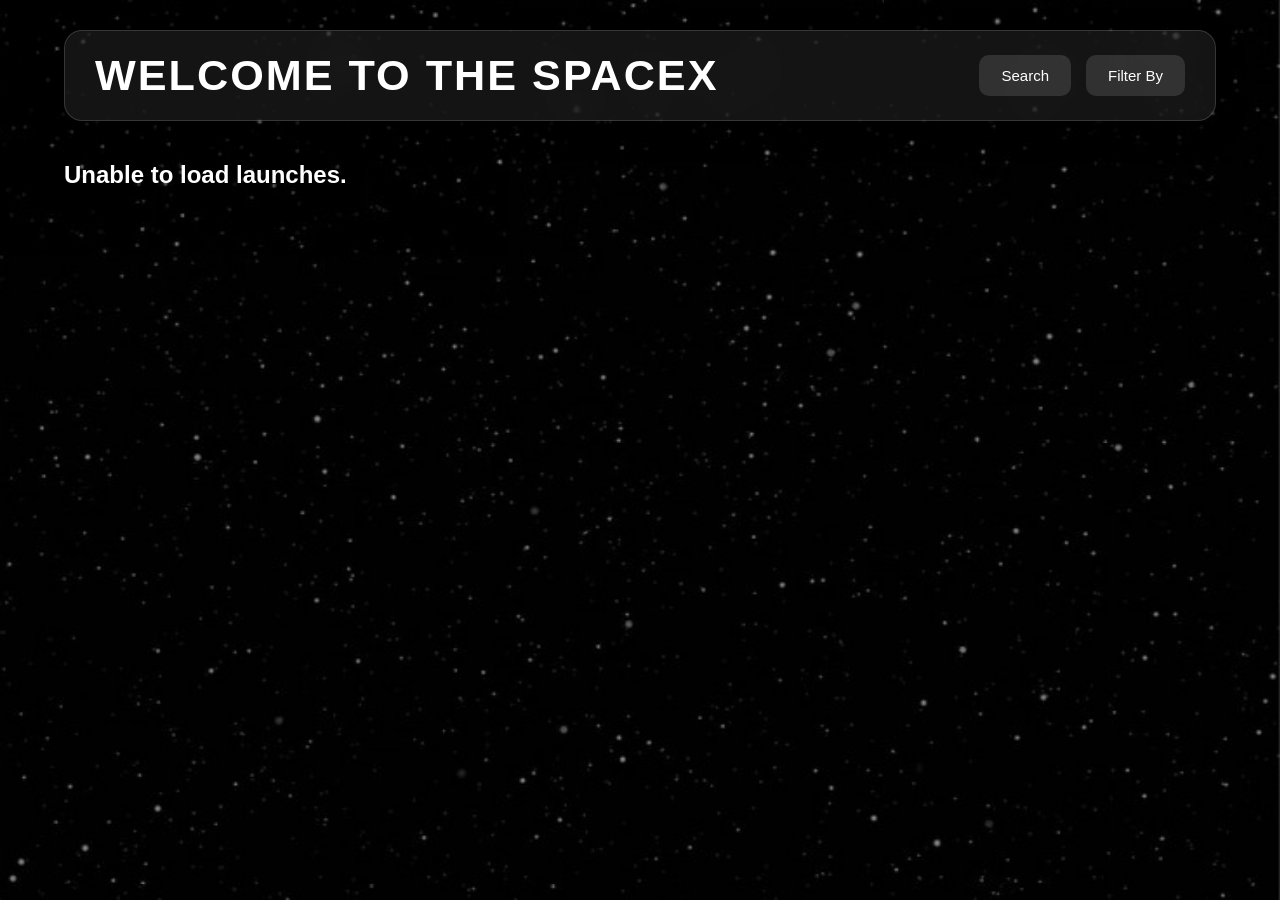
==== dashboard.html @ 3a9d0d46 "first commit" ====
<!DOCTYPE html>
<html lang="en">
<head>
    <meta charset="UTF-8">
    <meta name="viewport" content="width=device-width, initial-scale=1.0">
    <title>SpaceX Dashboard</title>
    <link rel="stylesheet" href="style.css">
</head>
<body>

<div class="dashboard">

    <!-- Background -->
    <img src="page2.jpg" alt="Space Background" class="dashboard-image">

    <!-- Overlay -->
    <div class="overlay">

        <!-- Header -->
        <header class="header">

            <h1>WELCOME TO THE SPACEX</h1>

            <div class="actions">
                <button class="search">Search</button>
                <button class="filter">Filter By</button>
            </div>

        </header>

        <!-- Rocket Cards -->
        <section class="rocket-container" id="rocket-container">

            <!-- JS se cards generate honge -->

        </section>

    </div>

</div>

<script src="script.js"></script>

</body>
</html>
---- style.css ----
/* ===================================
   RESET
=================================== */

*{
    margin:0;
    padding:0;
    box-sizing:border-box;
}

html,
body{
    width:100%;
    min-height:100%;
    font-family:Arial, Helvetica, sans-serif;
    overflow-x:hidden;
    color:#fff;
}

/* ===================================
   LANDING PAGE
=================================== */

.hero{
    position:relative;
    width:100%;
    height:100vh;
    overflow:hidden;
}

.hero-image{
    width:100%;
    height:100%;
    object-fit:cover;
    display:block;
}

.hero::before{
    content:"";
    position:absolute;
    inset:0;
    background:rgba(0,0,0,.45);
}

.hero .header{
    position:absolute;
    top:50%;
    left:50%;
    transform:translate(-50%,-50%);
    display:flex;
    flex-direction:column;
    align-items:center;
    gap:30px;
    z-index:10;
}

.hero h1{
    font-size:4rem;
    letter-spacing:3px;
}

.rocket{
    width:130px;
    cursor:pointer;
    animation:float 2.5s ease-in-out infinite;
    transition:.3s;
}

.rocket:hover{
    transform:scale(1.1);
}

.launch{
    animation:launch 2s forwards;
}

@keyframes float{

    0%{transform:translateY(0);}
    50%{transform:translateY(-15px);}
    100%{transform:translateY(0);}

}

@keyframes launch{

    from{
        transform:translateY(0);
    }

    to{
        transform:translateY(-180vh);
    }

}

/* ===================================
   DASHBOARD
=================================== */

.dashboard{
    position:relative;
    width:100%;
    min-height:100vh;
}

.dashboard-image{
    position:fixed;
    top:0;
    left:0;
    width:100%;
    height:100%;
    object-fit:cover;
    z-index:-2;
}

.overlay{
    min-height:100vh;
    background:rgba(0,0,0,.45);
    padding:30px 0 60px;
}

/* ===================================
   HEADER
=================================== */

.header{

    width:90%;
    max-width:1300px;

    margin:0 auto 40px;

    display:flex;
    justify-content:space-between;
    align-items:center;

    padding:20px 30px;

    background:rgba(255,255,255,.08);

    backdrop-filter:blur(18px);

    border-radius:18px;

    border:1px solid rgba(255,255,255,.15);

    box-shadow:0 10px 30px rgba(0,0,0,.3);

}

.header h1{

    font-size:2.7rem;

    letter-spacing:2px;

}

/* ===================================
   BUTTONS
=================================== */

.actions{

    display:flex;
    gap:15px;

}

.actions button{

    padding:12px 22px;

    border:none;

    border-radius:10px;

    background:rgba(255,255,255,.12);

    color:white;

    cursor:pointer;

    font-size:15px;

    transition:.3s;

}

.actions button:hover{

    background:#69c4b5;

    color:#fff;

    transform:translateY(-3px);

}

/* ===================================
   ROCKET GRID
=================================== */

.rocket-container{

    width:90%;
    max-width:1300px;

    margin:auto;

    display:grid;

    grid-template-columns:repeat(3,1fr);

    gap:25px;

}

/* ===================================
   ROCKET CARD
=================================== */

.rocket-card{

    background:rgba(28,29,34,.85);

    backdrop-filter:blur(15px);

    border-radius:18px;

    padding:20px;

    border:1px solid rgba(255,255,255,.08);

    transition:.3s;

}

.rocket-card:hover{

    transform:translateY(-8px);

    box-shadow:0 10px 25px rgba(0,255,255,.25);

}

/* Badge */

.status{

    display:inline-block;

    padding:8px 16px;

    border-radius:30px;

    background:#0f5132;

    color:#63ff9b;

    font-size:13px;

    font-weight:bold;

    margin-bottom:20px;

}

/* Rocket Emoji/Image */

.rocket-image{

    font-size:70px;

    text-align:center;

    margin-bottom:20px;

}

/* Rocket Name */

.rocket-card h2{

    margin-bottom:10px;

    font-size:28px;

}

/* Launch Date */

.launch-date{

    color:#ccc;

    margin-bottom:12px;

}

/* Status */

.rocket-status{

    color:#00ffff;

    font-weight:bold;

}

/* ===================================
   RESPONSIVE
=================================== */

@media(max-width:992px){

.header{

    flex-direction:column;

    gap:20px;

    text-align:center;

}

.rocket-container{

    grid-template-columns:repeat(2,1fr);

}

}

@media(max-width:600px){

.header h1{

    font-size:2rem;

}

.actions{

    flex-direction:column;

    width:100%;

}

.actions button{

    width:100%;

}

.rocket-container{

    grid-template-columns:1fr;

}

.hero h1{

    font-size:2.5rem;

}

}
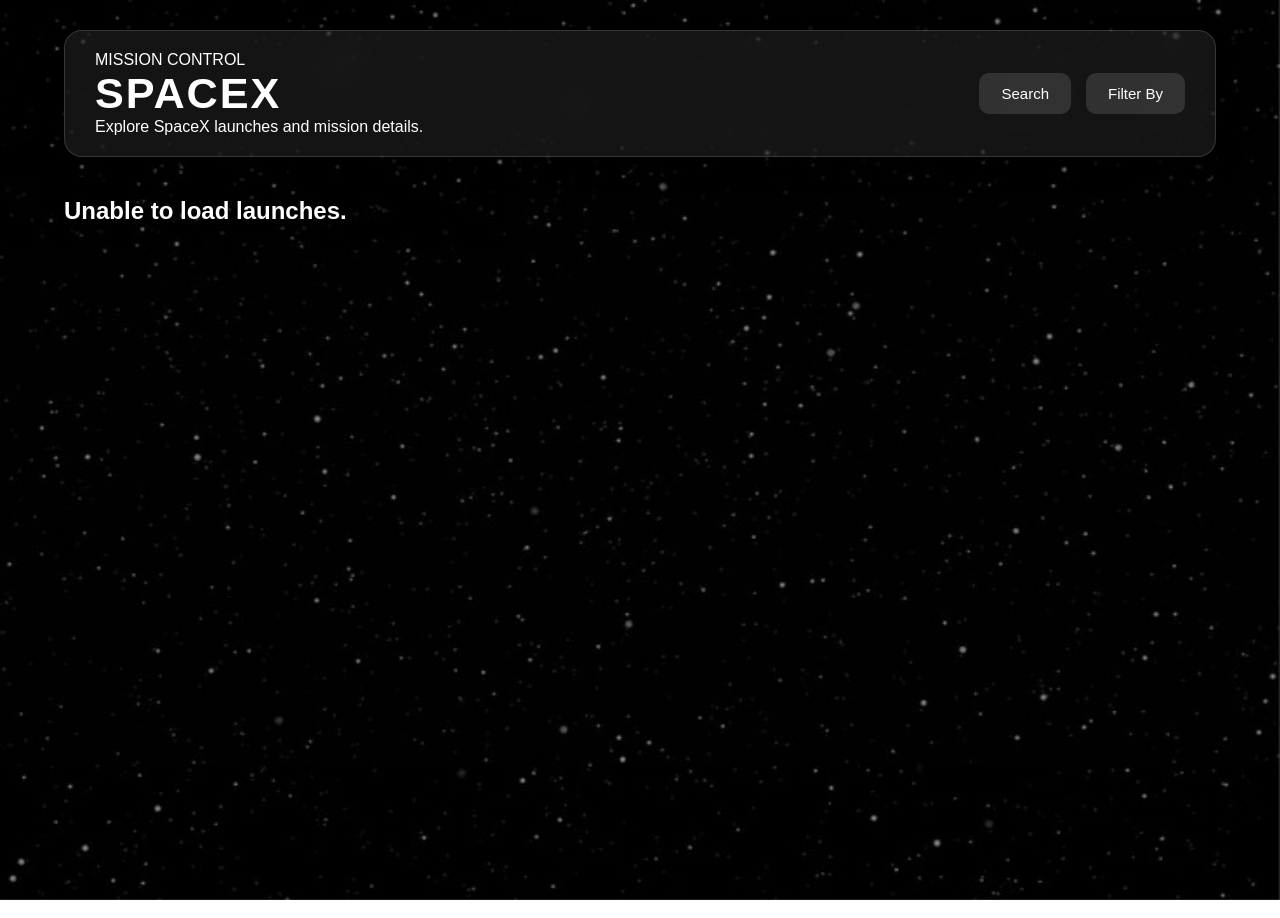
==== commit 99fb73e0: "updated dashboard" ====
--- a/dashboard.html
+++ b/dashboard.html
@@ -3,43 +3,76 @@
 <head>
     <meta charset="UTF-8">
     <meta name="viewport" content="width=device-width, initial-scale=1.0">
-    <title>SpaceX Dashboard</title>
+
+    <meta name="description"
+          content="SpaceX Mission Control Dashboard displaying launch and mission information.">
+
+    <title>SpaceX Mission Control</title>
+
     <link rel="stylesheet" href="style.css">
 </head>
+
 <body>
 
-<div class="dashboard">
+    <main class="dashboard">
 
-    <!-- Background -->
-    <img src="page2.jpg" alt="Space Background" class="dashboard-image">
+        <!-- Background -->
+        <img
+            src="page2.jpg"
+            alt="SpaceX mission background"
+            class="dashboard-image"
+        >
 
-    <!-- Overlay -->
-    <div class="overlay">
+        <!-- Overlay -->
+        <div class="overlay">
 
-        <!-- Header -->
-        <header class="header">
+            <!-- Header -->
+            <header class="header">
 
-            <h1>WELCOME TO THE SPACEX</h1>
+                <div class="header-content">
+                    <p class="subtitle">MISSION CONTROL</p>
+                    <h1>SPACEX</h1>
+                    <p class="description">
+                        Explore SpaceX launches and mission details.
+                    </p>
+                </div>
 
-            <div class="actions">
-                <button class="search">Search</button>
-                <button class="filter">Filter By</button>
-            </div>
+                <div class="actions">
 
-        </header>
+                    <button
+                        type="button"
+                        class="search"
+                        id="search-btn"
+                    >
+                        Search
+                    </button>
 
-        <!-- Rocket Cards -->
-        <section class="rocket-container" id="rocket-container">
+                    <button
+                        type="button"
+                        class="filter"
+                        id="filter-btn"
+                    >
+                        Filter By
+                    </button>
 
-            <!-- JS se cards generate honge -->
+                </div>
 
-        </section>
+            </header>
 
-    </div>
+            <!-- Rocket Cards -->
+            <section
+                class="rocket-container"
+                id="rocket-container"
+                aria-label="SpaceX missions"
+            >
+                <!-- Cards will be generated dynamically using JavaScript -->
+            </section>
 
-</div>
+        </div>
 
-<script src="script.js"></script>
+    </main>
+
+    <script src="script.js"></script>
 
 </body>
-</html>+</html>git
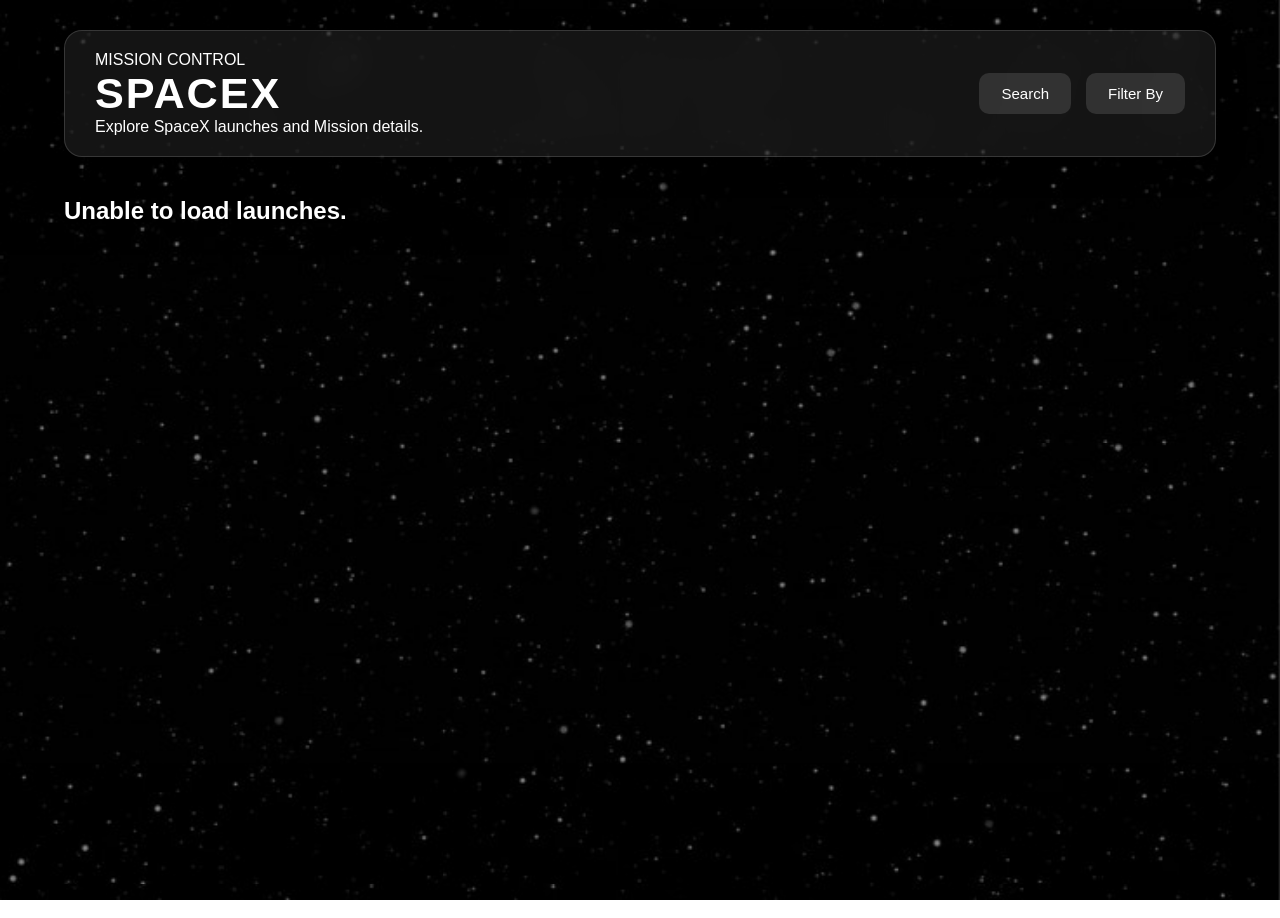
==== commit 36b6afcc: "updated dashboard.html" ====
--- a/dashboard.html
+++ b/dashboard.html
@@ -33,7 +33,7 @@
                     <p class="subtitle">MISSION CONTROL</p>
                     <h1>SPACEX</h1>
                     <p class="description">
-                        Explore SpaceX launches and mission details.
+                        Explore SpaceX launches and Mission details.
                     </p>
                 </div>
 
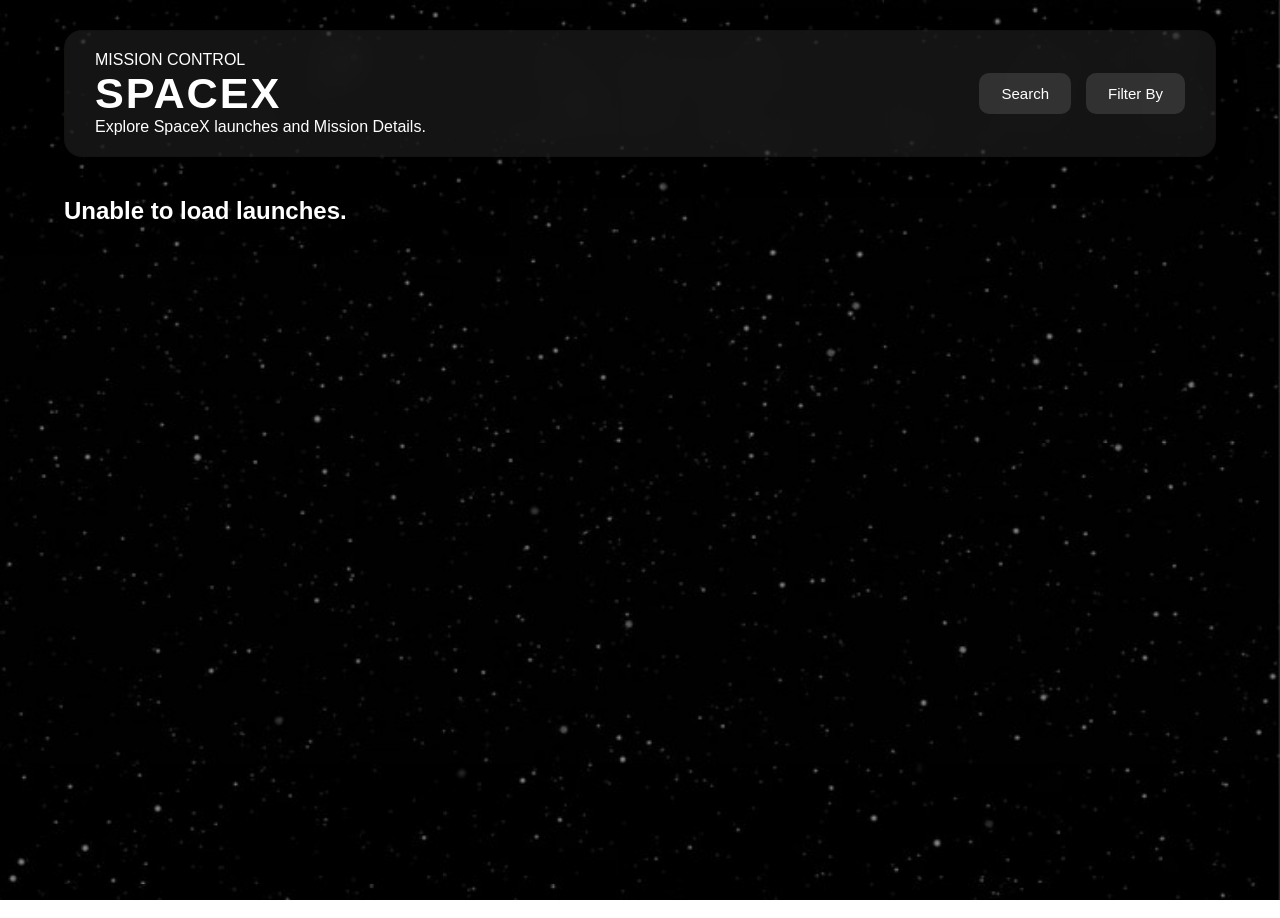
==== commit 5fa400b3: "index.html updated" ====
--- a/dashboard.html
+++ b/dashboard.html
@@ -33,7 +33,7 @@
                     <p class="subtitle">MISSION CONTROL</p>
                     <h1>SPACEX</h1>
                     <p class="description">
-                        Explore SpaceX launches and Mission details.
+                        Explore SpaceX launches and Mission Details.
                     </p>
                 </div>
 
--- a/style.css
+++ b/style.css
@@ -143,7 +143,7 @@
 
     border-radius:18px;
 
-    border:1px solid rgba(255,255,255,.15);
+    border:1px solid rgba(22, 5, 5, 0.15);
 
     box-shadow:0 10px 30px rgba(0,0,0,.3);
 
@@ -190,7 +190,7 @@
 
 .actions button:hover{
 
-    background:#69c4b5;
+    background:#1a3530;
 
     color:#fff;
 
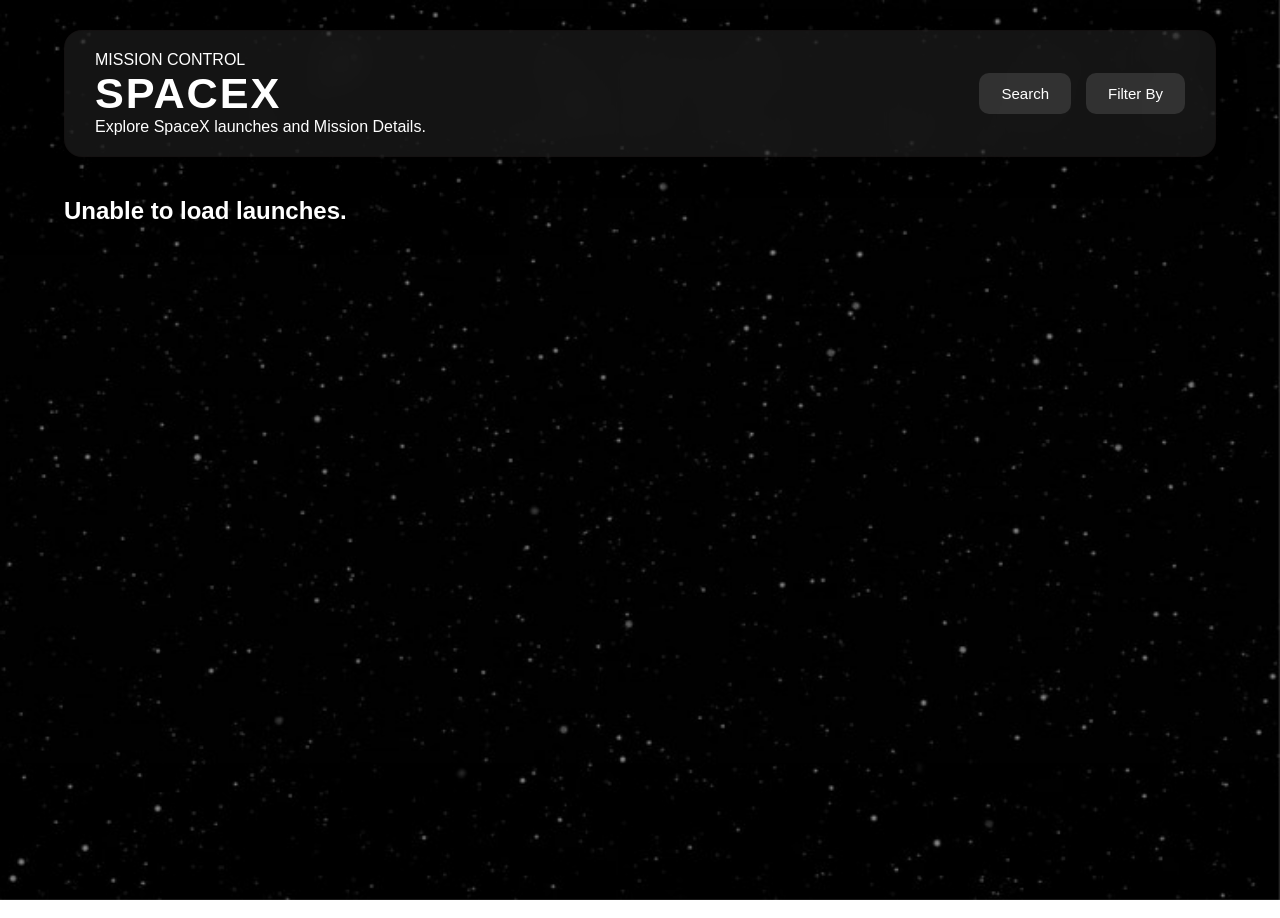
==== commit e5afe190: "index.html updated" ====
--- a/dashboard.html
+++ b/dashboard.html
@@ -7,7 +7,7 @@
     <meta name="description"
           content="SpaceX Mission Control Dashboard displaying launch and mission information.">
 
-    <title>SpaceX Mission Control</title>
+    <title>SpaceX Mission</title>
 
     <link rel="stylesheet" href="style.css">
 </head>
